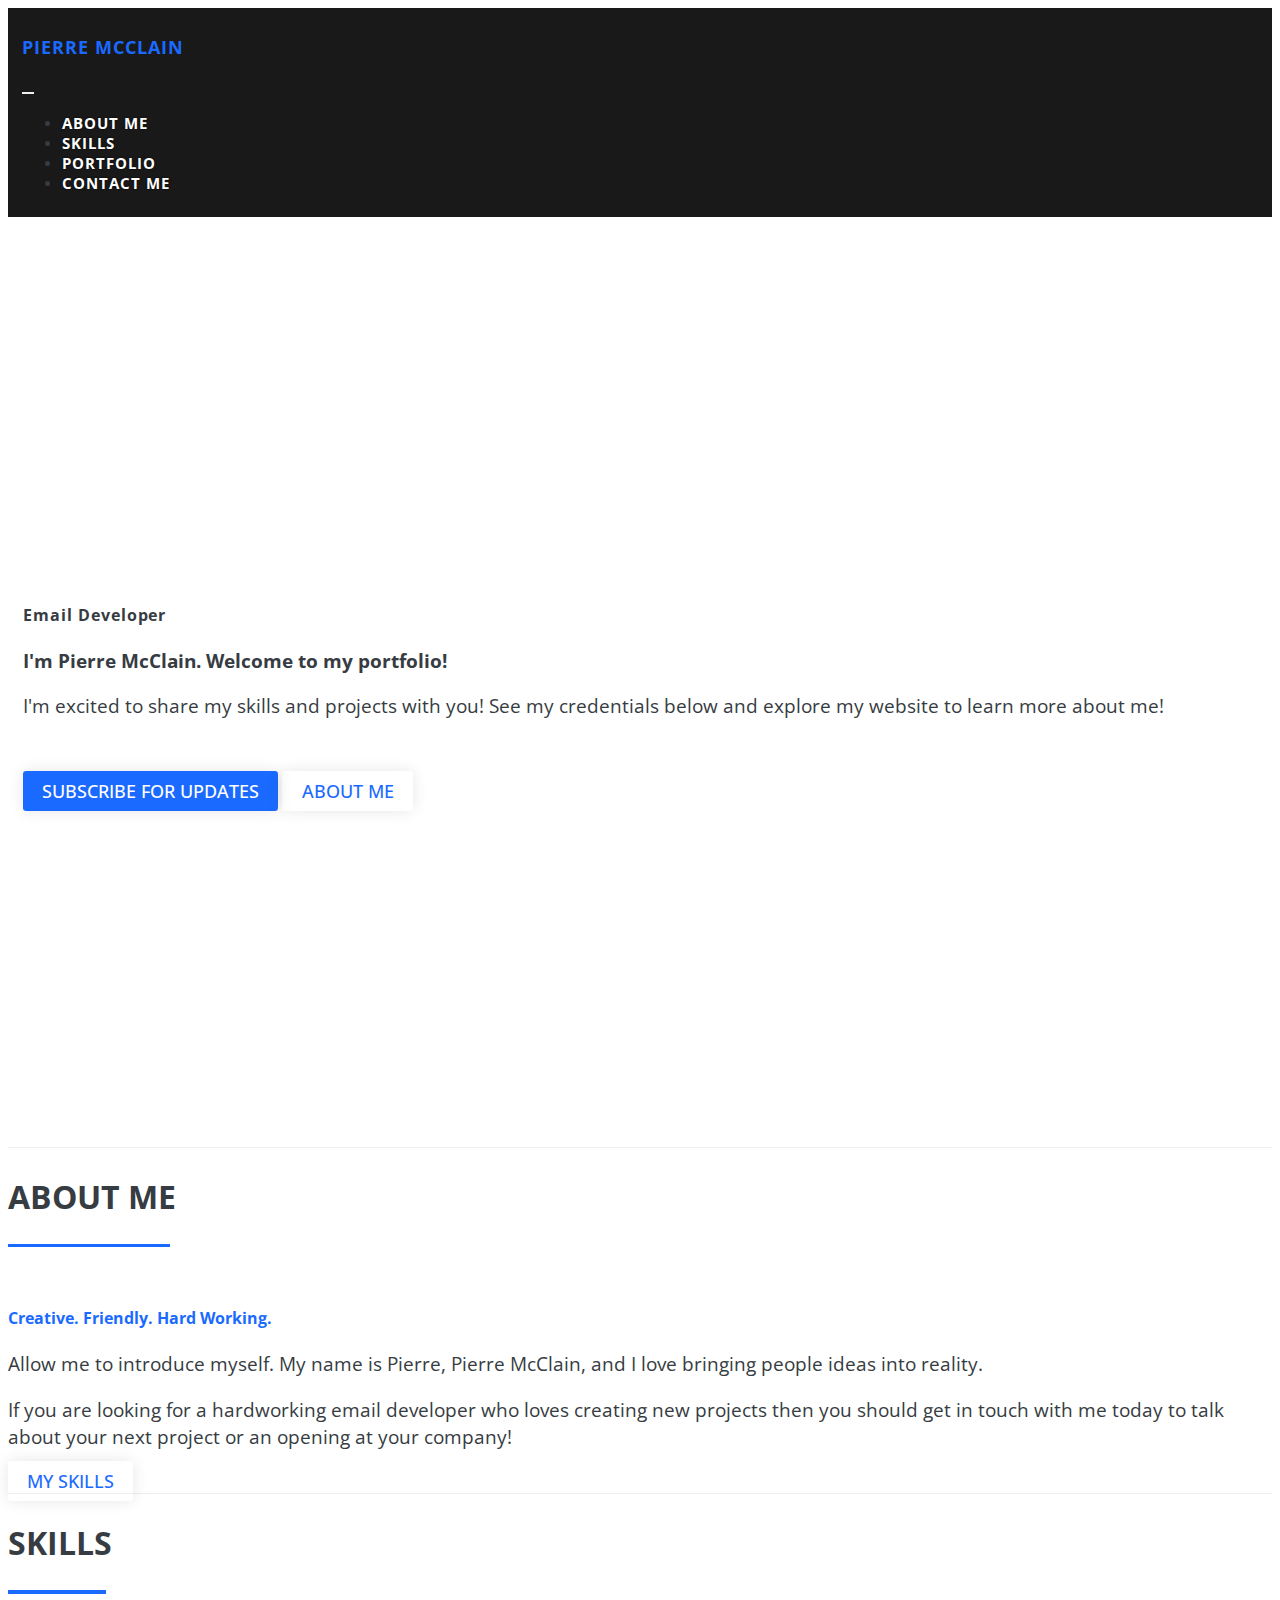
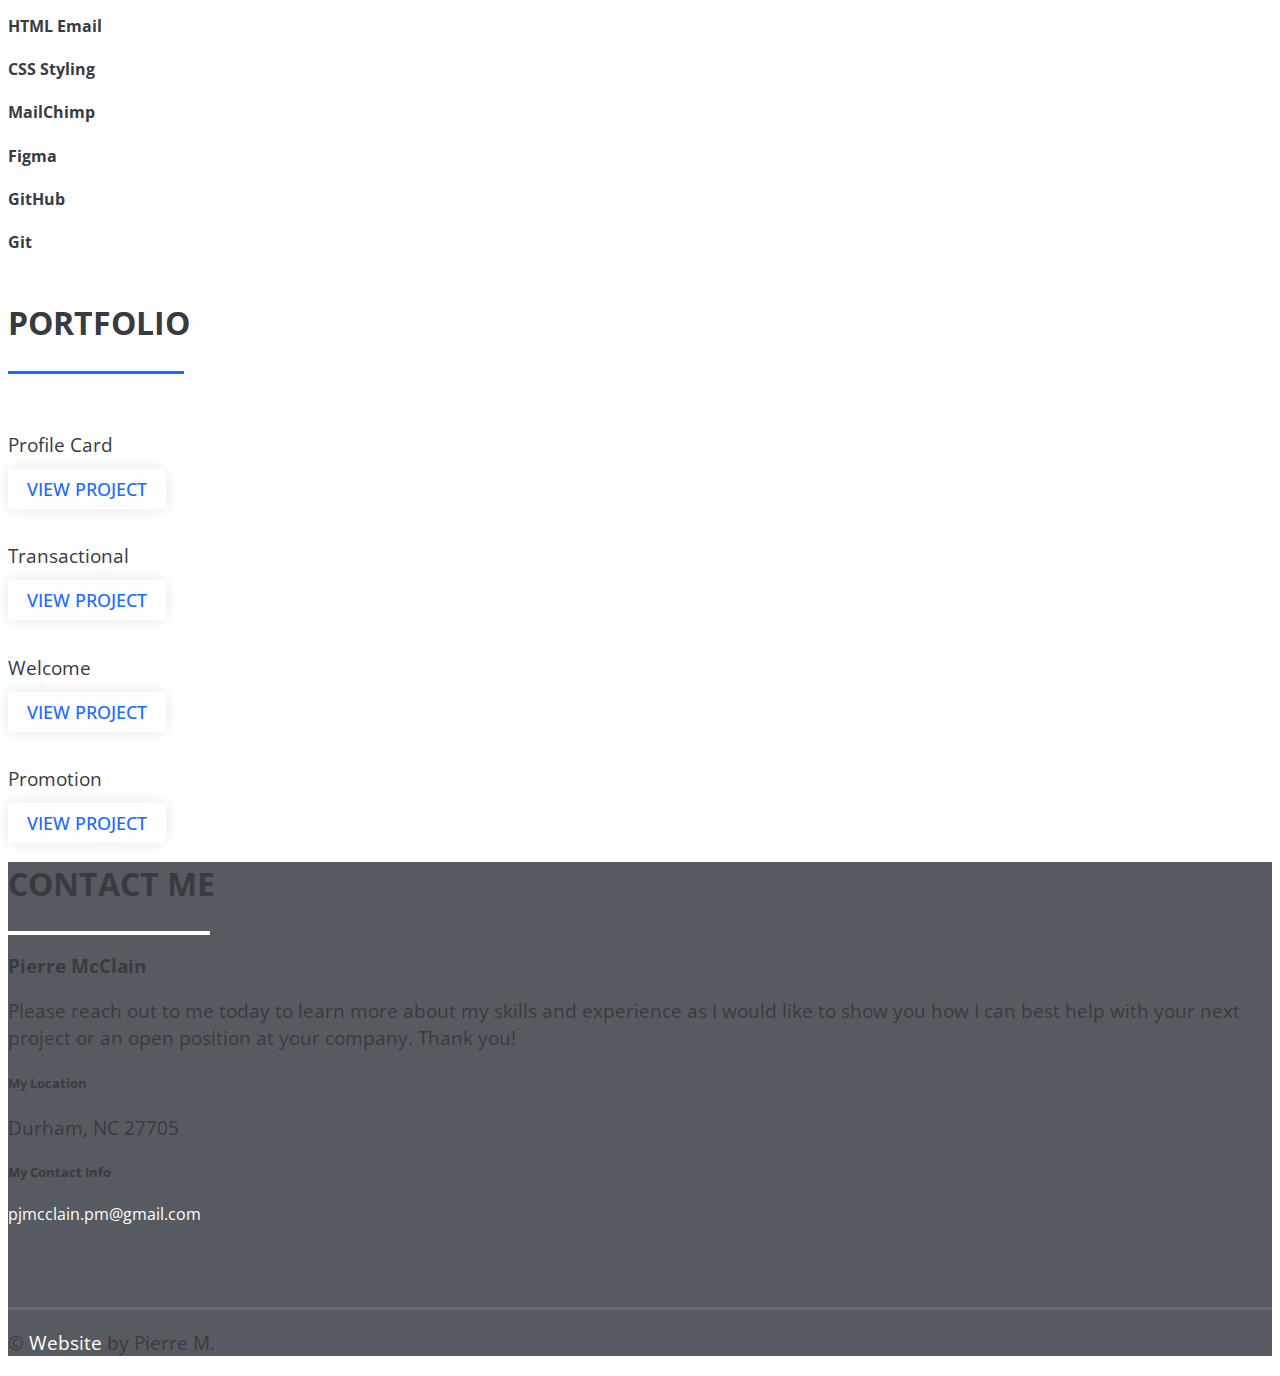
==== index.html @ a5ae7381 "Update index.html" ====
<!DOCTYPE html>
<html lang="en">
<head>
	<meta charset="UTF-8">
	<meta name="viewport" content="width=device-width, initial-scale=1.0, viewport-fit=cover">
	<meta http-equiv="X-UA-Compatible" content="ie=edge">
	<title>Pierre Mcclain Portfolio</title>
	<meta name="theme-color" content="#1b6aff">
	<meta name="description" content="">
	<meta name="keywords" content="">
	<meta name="author" content="">
	<link rel="shortcut icon" href="img/email-icon.jpg">
	<!-- Bootstrap https://cdnjs.com/libraries/bootstrap -->
	<link rel="stylesheet" href="https://cdnjs.cloudflare.com/ajax/libs/bootstrap/5.3.2/css/bootstrap.min.css" integrity="sha512-b2QcS5SsA8tZodcDtGRELiGv5SaKSk1vDHDaQRda0htPYWZ6046lr3kJ5bAAQdpV2mmA/4v0wQF9MyU6/pDIAg==" crossorigin="anonymous" referrerpolicy="no-referrer" />
	<link rel="stylesheet" href="css/style.css">
	<!-- Google Fonts "%7C" replaces "|" for w3c validation -->
	<link rel="preconnect" href="https://fonts.googleapis.com">
	<link rel="preconnect" href="https://fonts.gstatic.com" crossorigin>
	<link href="https://fonts.googleapis.com/css2?family=Open+Sans:ital,wght@0,300;0,400;0,500;0,600;0,700;0,800;1,300;1,400;1,500;1,600;1,700;1,800&display=swap" rel="stylesheet">
	<!-- Bootstrap Icons https://cdnjs.com/libraries/bootstrap-icons -->
	<link rel="stylesheet" href="https://cdnjs.cloudflare.com/ajax/libs/bootstrap-icons/1.11.1/font/bootstrap-icons.min.css" integrity="sha512-oAvZuuYVzkcTc2dH5z1ZJup5OmSQ000qlfRvuoTTiyTBjwX1faoyearj8KdMq0LgsBTHMrRuMek7s+CxF8yE+w==" crossorigin="anonymous" referrerpolicy="no-referrer" />
</head>
<body>
	<section id="home">
		<nav class="navbar navbar-expand-xl fixed-top">
			<div class="container-xxl">

				<a href="#home" class="navbar-brand">
					<h3 class="text-light pt-2">Pierre McClain</h3>
				</a>
				<button class="navbar-toggler" type="button" data-bs-toggle="collapse" data-bs-target="#navbarResponsive">
					<span class="custom-toggler-icon"><i class="fa-solid fa-bars"></i></span>
				</button>

				<div class="collapse navbar-collapse" id="navbarResponsive">
					<ul class="navbar-nav ms-auto">
						<li class="nav-item">
							<a href="#about" class="nav-link">About Me</a>
						</li>
						<li class="nav-item">
							<a href="#skills" class="nav-link">Skills</a>
						</li>
						<li class="nav-item">
							<a href="#portfolio" class="nav-link">Portfolio</a>
						</li>
						<li class="nav-item">
							<a href="#contact" class="nav-link">Contact Me</a>
						</li>
					</ul>
				</div> 
			</div> 
		</nav> 
		<div class="parallax-container parallax-home">
			<div class="parallax" data-parallax-image="https://i.ibb.co/j8Mjw6Q/rainbow.png"></div>
			<div class="container">
				<div class="row justify-content-center">
					 <div class="col-7 col-md-5 col-lg-4 col-xl-3 p-5 p-md-4">
						  <img class="img-fluid mx-auto rounded" src="https://i.ibb.co/ZYTFrJc/pj.jpg" alt="">
					 </div>
					 <div class="col-lg-8 col-xl-7 my-lg-auto ps-lg-5 text-light text-center text-lg-start">
						  <h4 class="pb-2" style="letter-spacing: .06rem;">Email Developer</h4>
						  <h3 class="font-weight-bold pb-2">I'm Pierre McClain. Welcome to my portfolio!</h3>
						  <p class="d-none d-md-flex" style="font-size: 318px;">I'm excited to share my skills and projects with you! See my credentials below and explore my website to learn more about me!</p>
							<a class="home-social" href="https://github.com/PierreM3?tab=repositories" target="_blank"><i class="fa-brands fa-github"></i></a>
							<a class="home-social" href="https://www.instagram.com/jaivion__/" target="_blank"><i class="fa-brands fa-instagram"></i></a>						
							<a class="home-social" href="mailto:pjmcclain.pm@gmail.com" target="_blank"><i class="fa-regular fa-envelope"></i></a>
							<br>
							<a class="btn btn-light btn-lg mt-3 mx-2 bh-button" href="https://pierre-mcclain.ck.page/aa15f18ebe" target="_blank">SUBSCRIBE FOR UPDATES</a>
							<a class="btn btn-light btn-lg mt-3 mx-2" href="#about">About Me</a>
					 </div>
				</div>
		  </div> 
		</div> 
	</section>

	<section id="about" class="offset">
		<div class="bg-light pt-5 mb-0">
			<div class="container-xxl pt-4 pb-5">
				<h2 class="heading">About Me</h2>
					<div class="heading-underline" style="width: 10.1rem!important;"></div>	
						<div class="row justify-content-center">

							<div class="col-lg-5 py-4">
								<img class="img-fluid mx-auto rounded" src="https://i.ibb.co/jLZtybX/pierre-crop.png" alt="">
							</div>

							<div class="col-lg-7 py-4 my-auto">
								<h4 class="h4 pt-4 pb-2 text-custom">Creative. Friendly. Hard Working.</h4>
								<p class="pb-1" style="font-size: 17px;">Allow me to introduce myself. My name is Pierre, Pierre McClain, and I love bringing people ideas into reality.</p>
								<p class="pb-2" style="font-size: 17px;">If you are looking for a hardworking email developer who loves creating new projects then you should get in touch with me today to talk about your next project or an opening at your company!</p>
								<a class="btn btn-dark btn-lg" href="#skills">My Skills</a>
							</div>
				</div>
			</div> 
		</div>
	</section>

	<section id="skills" class="offset">
		<div class="text-center pt-5 mb-0">
			<div class="container-xxl pt-4 pb-5">
				<h2 class="heading">Skills</h2>
				<div class="heading-underline" style="width: 6.1rem!important;">
			</div>
				<div class="row justify-content-center">
					<div class="col-md-6 col-lg-4 about py-4">
						<i class="fa-brands fa-html5 fa-4x"></i>
						<h4 class="h4 text-uppercase pt-4 pb-2">HTML Email</h4>
					</div>
					<div class="col-md-6 col-lg-4 about py-4">
						<i class="fa-brands fa-css3 fa-4x"></i>
						<h4 class="h4 text-uppercase pt-4 pb-2">CSS Styling</h4>
					</div>
					<div class="col-md-6 col-lg-4 about py-4">
						<i class="fa-brands fa-mailchimp fa-4x"></i>
						<h4 class="h4 text-uppercase pt-4 pb-2">MailChimp</h3>
					</div>
					<div class="col-md-6 col-lg-4 about py-4">
						<i class="fa-brands fa-figma fa-4x"></i>
						<h4 class="h4 text-uppercase pt-4 pb-2">Figma</h3>
					</div>
					<div class="col-md-6 col-lg-4 about py-4">
						<i class="fa-brands fa-github fa-4x"></i>
						<h4 class="h4 text-uppercase pt-4 pb-2">GitHub</h3>
					</div>
					<div class="col-md-6 col-lg-4 about py-4">
						<i class="fa-brands fa-git fa-4x"></i>
						<h4 class="h4 text-uppercase pt-4 pb-2">Git</h3>
					</div>
				</div>
			</div> 
		</div>
	</section>

	<section id="portfolio" class="offset">
		<div class="container-xxl text-center py-5">
			<h2 class="heading">Portfolio</h2>
			<div class="heading-underline" style="width: 11rem!important;"></div>
			<div class="row pt-4">
				<div class="col-md-6 col-lg-3 pb-4">
					<img src="https://i.ibb.co/LrSQjbX/profile-project.png" alt="" class="img-fluid my-3">
					<p>Profile Card</p>
					<a class="btn btn-outline-dark btn-lg" target="_blank" href="https://pierrem3.github.io/pierre-profile/">View Project</a>
				</div>
				<div class="col-md-6 col-lg-3 pb-4">
					<img src="https://ibb.co/jyx7bTz" alt="" class="img-fluid my-3">
					<p>Transactional</p>
					<a class="btn btn-outline-dark btn-lg" target="_blank" href="project-2.html">View Project</a>
				</div>
				<div class="col-md-6 col-lg-3 pb-4">
					<img src="https://i.ibb.co/KrmyVSC/welcome-project.png" alt="" class="img-fluid my-3">
					<p>Welcome</p>
					<a class="btn btn-outline-dark btn-lg" target="_blank" href="project-3.html">View Project</a>
				</div>
				<div class="col-md-6 col-lg-3 pb-4">
					<img src="https://i.ibb.co/6rZ3cNF/HA-project.png" alt="" class="img-fluid my-3">
					<p>Promotion</p>
					<a class="btn btn-outline-dark btn-lg" target="_blank" href="project-4.html">View Project</a>
				</div>
			</div>
		</div>
	</section>

	<section id="contact" class="offset">
		<div class="footer">
		<div class="container-xxl footer pt-5">
			<div class="row text-light justify-content-center">

				<div class="col-12 text-center">
					<h2 class="heading">Contact Me</h2>
					<div class="heading-underline mb-3" style="width: 12.6rem!important;background-color: #ffffff;"></div>
				</div>
			</div>
		</div>
			<div class="container-xxl pt-4">
				<div class="row text-light pt-4 pb-5 justify-content-center">
					<div class="col-md-7 pb-5">
						<h3>Pierre McClain</h3>
						<p>Please reach out to me today to learn more about my skills and experience as I would like to show you how I can best help with your next project or an open position at your company. Thank you!</p>
						<h5 class="fw-bold pt-2 mb-0">My Location</h5>
						<p>Durham, NC 27705</p>
						<h5 class="fw-bold pt-2 mb-0">My Contact Info</h5>
							<a href="mailto:pjmcclain.pm@gmail.com">pjmcclain.pm@gmail.com</a></p>
							<a class="home-social" href="https://github.com/PierreM3?tab=repositories" target="_blank"><i class="fa-brands fa-github"></i></a>
							<a class="home-social" href="https://www.instagram.com/jaivion__/" target="_blank"><i class="fa-brands fa-instagram"></i></a>						
							<a class="home-social" href="mailto:pjmcclain.pm@gmail.com" target="_blank"><i class="fa-regular fa-envelope"></i></a>
					</div>
					<div class="col-md-5">
						<img class="img-fluid mx-auto rounded mb-4" src="https://images.pexels.com/photos/821754/pexels-photo-821754.jpeg?auto=compress&cs=tinysrgb&w=600" alt="">
					</div>
					<div class="socket w-100"></div>
					<p class="pt-3">&copy; <a href="https://website.com" target="_blank">Website</a> by Pierre M.</p>
				</div> 
			</div> 
		</div>
	</section>


	<!-- Script Source Files -->

	<!-- jQuery https://releases.jquery.com/ -->
	<script src="https://code.jquery.com/jquery-3.7.1.min.js" integrity="sha256-/JqT3SQfawRcv/BIHPThkBvs0OEvtFFmqPF/lYI/Cxo=" crossorigin="anonymous"></script>
	<!-- Bootstrap https://cdnjs.com/libraries/bootstrap -->
	<script src="https://cdnjs.cloudflare.com/ajax/libs/bootstrap/5.3.2/js/bootstrap.bundle.min.js" integrity="sha512-X/YkDZyjTf4wyc2Vy16YGCPHwAY8rZJY+POgokZjQB2mhIRFJCckEGc6YyX9eNsPfn0PzThEuNs+uaomE5CO6A==" crossorigin="anonymous" referrerpolicy="no-referrer"></script>
	<!-- Font Awesome https://cdnjs.com/libraries/font-awesome -->
	<script src="https://cdnjs.cloudflare.com/ajax/libs/font-awesome/6.4.2/js/all.min.js" integrity="sha512-uKQ39gEGiyUJl4AI6L+ekBdGKpGw4xJ55+xyJG7YFlJokPNYegn9KwQ3P8A7aFQAUtUsAQHep+d/lrGqrbPIDQ==" crossorigin="anonymous" referrerpolicy="no-referrer"></script>
	<!-- Universal Parallax https://www.jsdelivr.com/package/npm/universal-parallax -->
	<script src="https://cdn.jsdelivr.net/npm/universal-parallax@1.3.2/dist/universal-parallax.min.js"></script>
	<!-- Parallax Plugin Speed Setting (don't move) -->
	<script>
		new universalParallax().init({
			speed: 4
		});
	</script>
	<!-- Scrollspy JS *Replaces Bootstrap Scrollspy which has bugs* -->
	<script src="js/scrollspy.min.js"></script>
	<script>
		window.onload = function () {
			scrollSpy('nav', {
				sectionSelector: 'section',
				targetSelector: 'a',
				offset: 64,
				activeClass: 'active',
			});
		};
	</script>
	<!-- Plugins.js for navigation -->
	<script src="js/plugins.js"></script>
	<!-- End of Script Source Files -->
</body>
</html>
---- css/style.css ----
/*============= RESET STYLE =============*/

/*-- iPhone X Remove Gutters
Ignore W3C Validation error for this style. --*/
html {
   padding: env(safe-area-inset);
   scroll-behavior: auto!important; /*-- Disable Bootstrap 5 Scroll Behavior to control speed in plugins.js --*/
}

/*-- Body Resets --*/
body {
   font-family: 'Open Sans', sans-serif;
   color: #363c42;
}

/*-- Remove Blue Browser Outline Around Buttons in Chrome --*/
a:focus,
button:focus {
  outline: 0 !important;
  -webkit-appearance: none;
  box-shadow: none !important;
}

/*-- Pointer Cursor On Links & Buttons --*/
a, .btn, button {
   cursor: pointer!important;
   text-decoration: none;
   transition: all .5s ease;
}

/*-- Change Links Color & Remove Underline --*/
a {
   color: #1b6aff;
   text-decoration: none;
 }


p {
   font-size: 1.2rem!important;
 }
 
 /*-- Box Shadow Button & Image Styling --*/
 .btn, .img-fluid {
   box-shadow: 0 0 15px rgba(0, 0, 0, .1);
 }

/*============= NAVIGATION =============*/

.navbar-brand img {
   height: 2rem;
}
.navbar {
   padding: .6rem .9rem;
   font-size: .95rem;
   letter-spacing: .06rem;
   background-color: rgba(0, 0, 0, .9);
   font-weight: 700;
   text-transform: uppercase;
}
.navbar-nav li {
   padding-right: .8rem;
}
.navbar-nav .nav-link {
   padding-top: .8rem;
   color: white;
   text-shadow: 0px 0px 2px rgba(0, 0, 0, 1);
}
.navbar-nav .nav-link.active,
.navbar-nav .nav-link:hover {
   color: #679cff;
}
.svg-inline--fa.fa-bars {
   color: white;
   font-size: 1.6rem;
}
/*-- Remove Button Outline --*/
button:active, button:focus {
   outline: 0;
}
.navbar-toggler {
   border: none!important;
}

/*============= LANDING PAGE =============*/

/*-- Parallax Landing Page Section --*/
.parallax-home {
   height: 100vh;

}
.btn {
   font-size: 1.1rem;
   border-width: medium;
   padding: .5rem 1.2rem;
   font-weight: 500!important;
   text-transform: uppercase;
   border-radius: .2rem;
}
.home-social {
   color: #fff;
   font-size: 1.9rem;
   padding-right: 1rem;
}
.home-social:hover {
   color: #DDDEDF;
}

.bh-button {
   background-color: #1b6aff !important;
   border-color: #1b6aff !important;
   color: #fff !important;
}
.bh-button:hover,
.bh-button.active {
   background-color: #679cff !important;
   border-color: #679cff !important;
}

/*============= ABOUT SECTION =============*/

/*-- Scrollspy Offset --*/
.offset:before {
   content: "";
   height: 3.875rem;
   margin-top: -3.875rem;
   display: block;
}

.heading {
   text-align: left;
   font-size: 2rem;
   text-transform: uppercase;
   font-weight: 700;
}
.heading-underline {
   width: 3rem;
   height: .2rem;
   background-color: #1b6aff;
   margin: 1rem 0;
}

.text-custom {
   color: #1b6aff;
}

/*============= SKILLS SECTION =============*/

.about .svg-inline--fa {
   color: #1b6aff;
}
.lead {
   font-size: 1.5rem;
}

/*-- Jumbotron Class Dropped in Bootstrap 5 --*/
.bg-light  {
   border-top: 1px solid #ECEEEF;
   border-bottom: 1px solid #ECEEEF;
}


#teammates img {
   border: .2rem solid #1b6aff;
}
#teammates h4 {
   color: #1b6aff;
}


/*============= CONTACT SECTION =============*/

.footer {
   background-color: #565b61;
}
.footer a {
   color: white;
   text-decoration: none;
}

/*-- Socket --*/
.socket {
   border-top: .2rem solid #666b71;
}

/*============= MEDIA QUERIES =============*/

/* Medium (md) devices (tablets, 768px and under) */
@media (max-width: 767.98px) {
   .parallax-home {
      height: 100vh;
      min-height: 500px;
   }
   .btn {
      font-size: 1rem;
      padding: .45rem 1.05rem;
   }
}

/*============ BOOTSTRAP BREAK POINTS:

Extra small (xs) devices (portrait phones, less than 576px)
No media query since this is the default in Bootstrap

Small (sm) devices (landscape phones, 576px and up)
@media (min-width: 576px) { ... }

Medium (md) devices (tablets, 768px and up)
@media (min-width: 768px) { ... }

Large (lg) devices (desktops, 992px and up)
@media (min-width: 992px) { ... }

Extra (xl) large devices (large desktops, 1200px and up)
@media (min-width: 1200px) { ... }

=============*/

/*============= UNIVERSAL PARALLAX PLUGIN CSS =============*/
.parallax-container {
   -webkit-align-items: center;
   align-items: center;
   display: -webkit-flex;
   display: -ms-flexbox;
   display: flex;
   -ms-flex-align: center;
   -webkit-flex-wrap: wrap;
   -ms-flex-wrap: wrap;
   flex-wrap: wrap;
   margin: 0;
   padding: 15px;
   position: relative;
   width: 100%;
}
.parallax-container .parallax-content {
   margin: 0 auto;
   width: 100%;
}
.parallax__container {
   clip: rect(0, auto, auto, 0);
   height: 100%;
   left: 0;
   overflow: hidden;
   position: absolute;
   top: 0;
   width: 100%;
   z-index: -100;
}
.parallax__container .parallax {
   background-position: center;
   background-repeat: no-repeat;
   background-size: cover;
   position: fixed;
   top: 0;
   -webkit-transform: translate3d(0, 0, 0);
   transform: translate3d(0, 0, 0);
   -webkit-transform-style: preserve-3d;
   transform-style: preserve-3d;
   width: 100%;
}
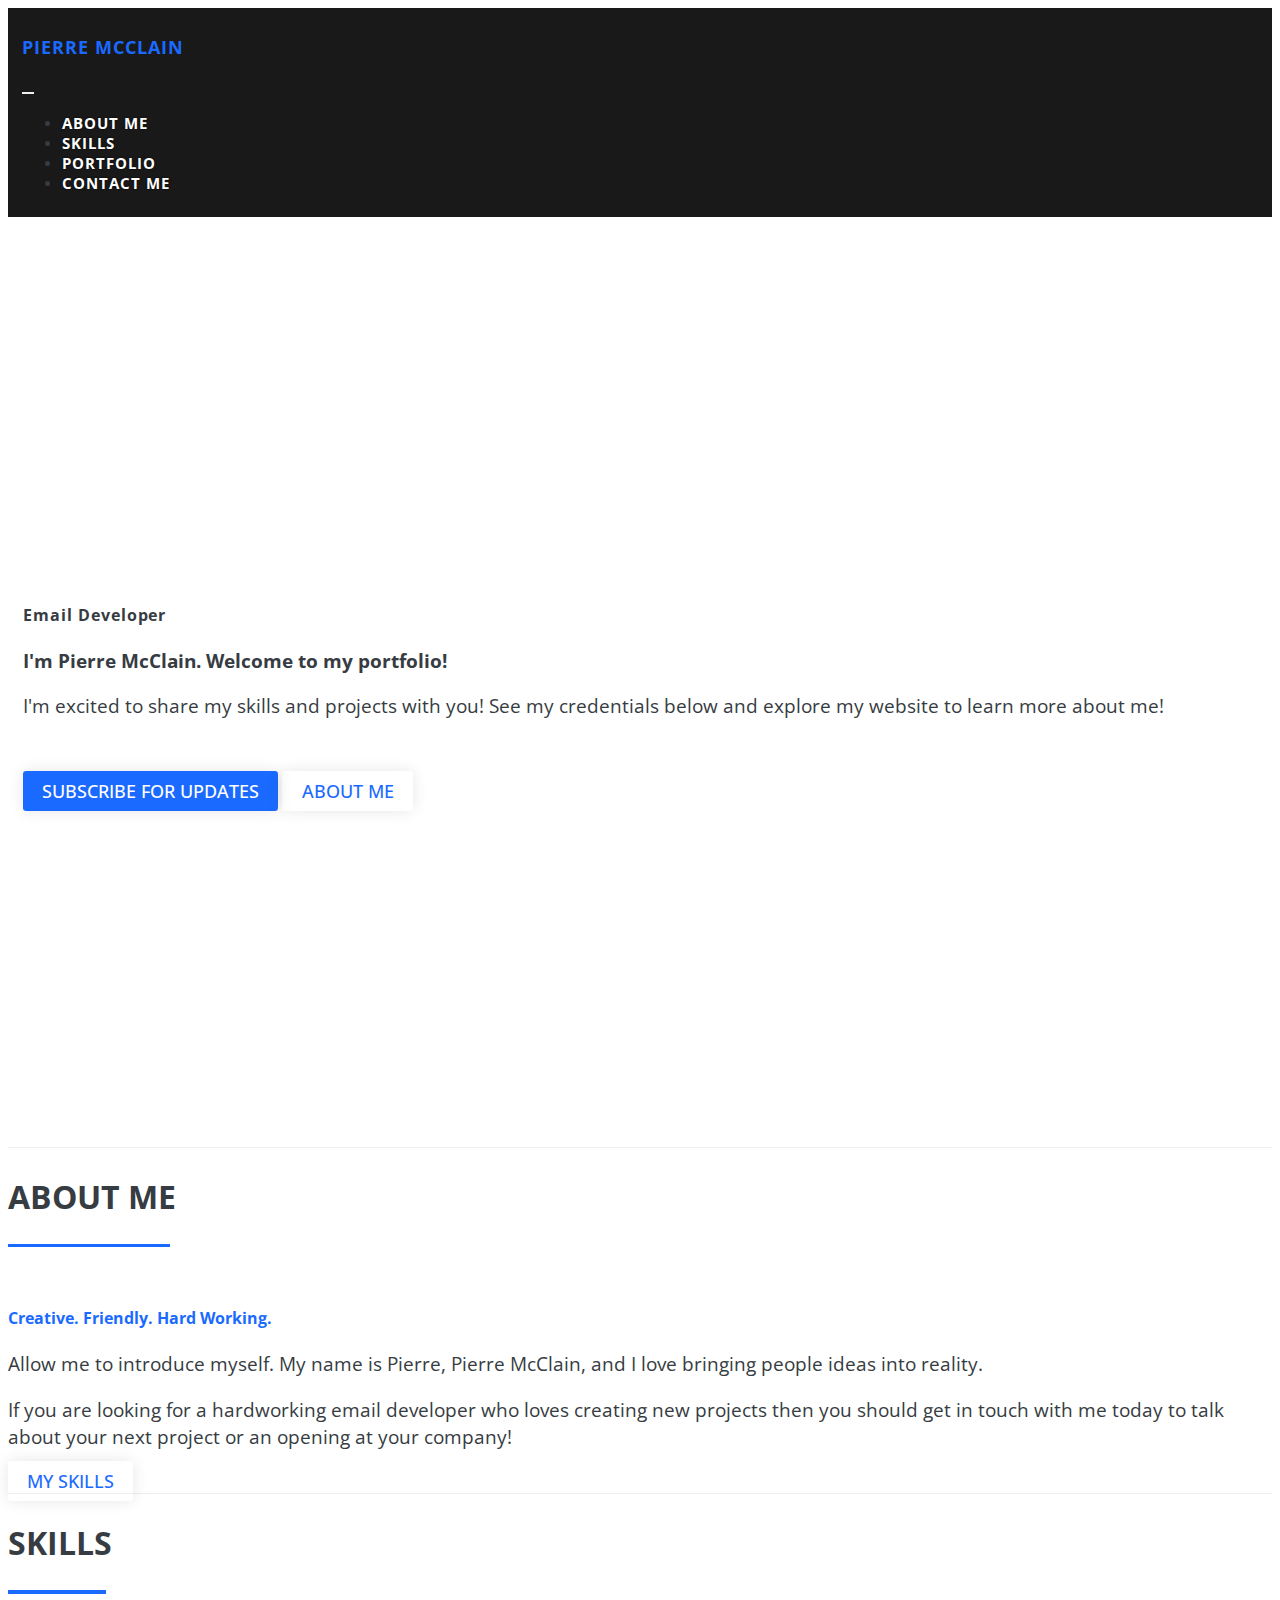
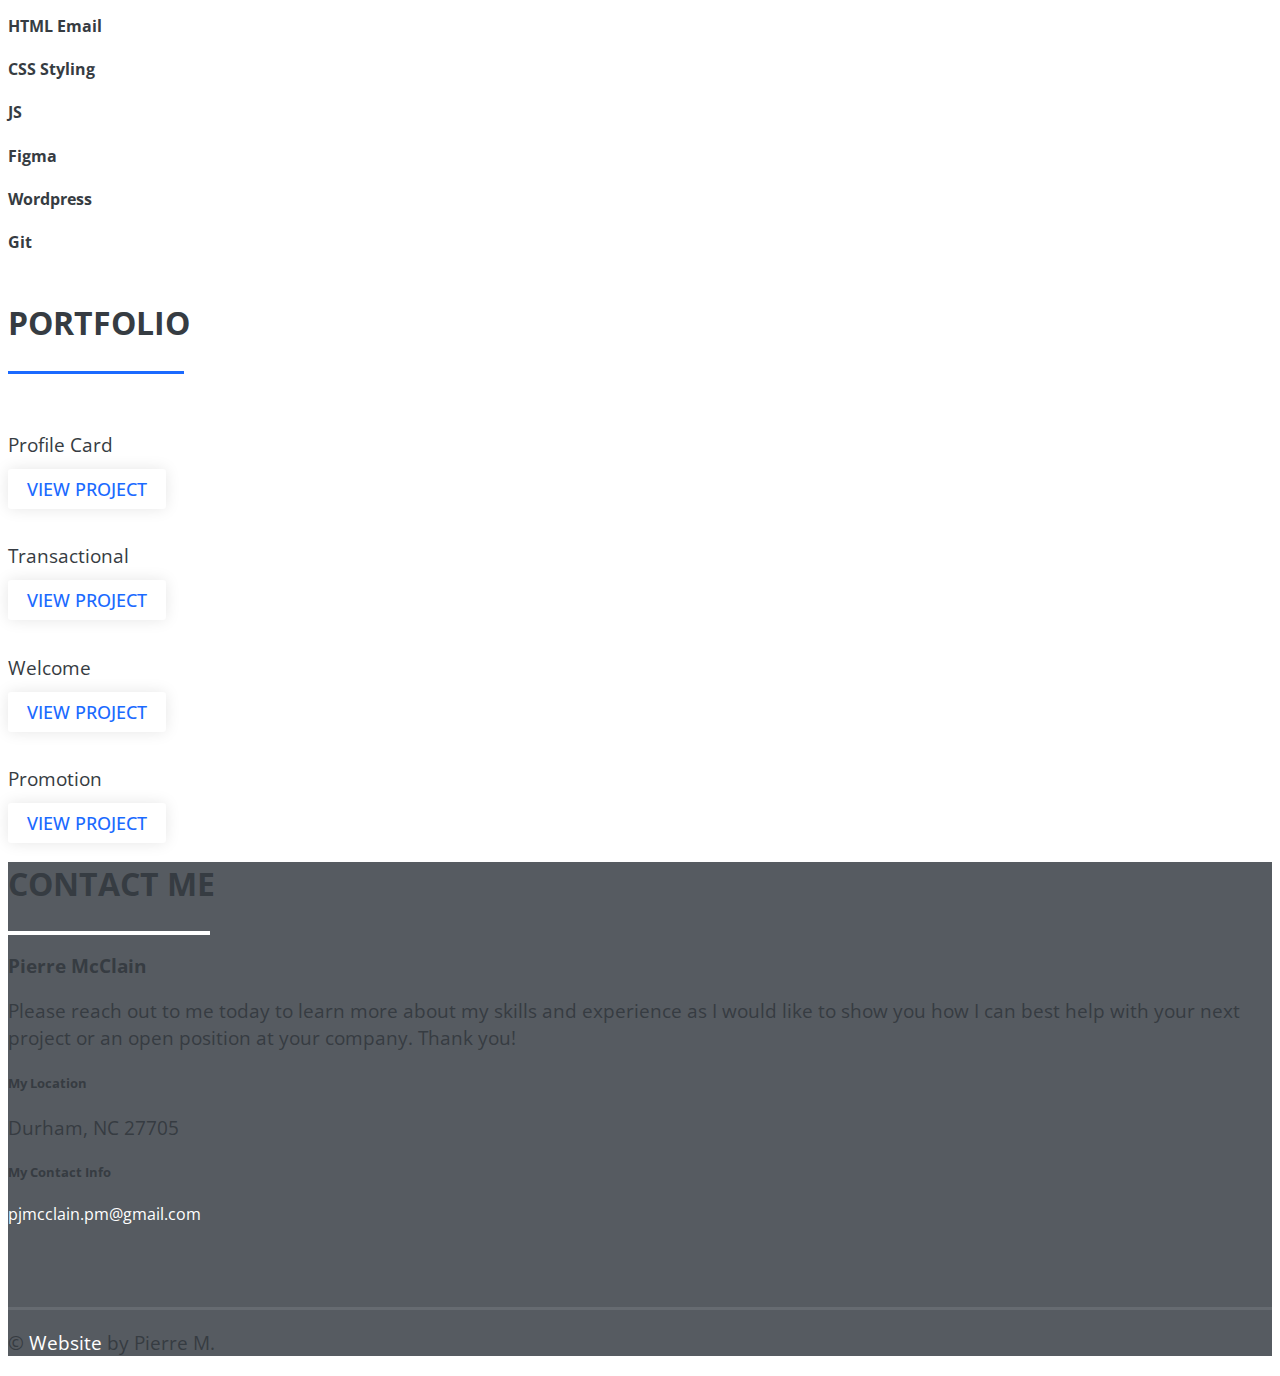
==== commit 23f55376: "Update index.html" ====
--- a/index.html
+++ b/index.html
@@ -111,16 +111,16 @@
 						<h4 class="h4 text-uppercase pt-4 pb-2">CSS Styling</h4>
 					</div>
 					<div class="col-md-6 col-lg-4 about py-4">
-						<i class="fa-brands fa-mailchimp fa-4x"></i>
-						<h4 class="h4 text-uppercase pt-4 pb-2">MailChimp</h3>
+						<i class="fa-brands fa-js fa-4x"></i>
+						<h4 class="h4 text-uppercase pt-4 pb-2">JS</h3>
 					</div>
 					<div class="col-md-6 col-lg-4 about py-4">
 						<i class="fa-brands fa-figma fa-4x"></i>
 						<h4 class="h4 text-uppercase pt-4 pb-2">Figma</h3>
 					</div>
 					<div class="col-md-6 col-lg-4 about py-4">
-						<i class="fa-brands fa-github fa-4x"></i>
-						<h4 class="h4 text-uppercase pt-4 pb-2">GitHub</h3>
+						<i class="fa-brands fa-wordpress fa-4x"></i>
+						<h4 class="h4 text-uppercase pt-4 pb-2">Wordpress</h3>
 					</div>
 					<div class="col-md-6 col-lg-4 about py-4">
 						<i class="fa-brands fa-git fa-4x"></i>
@@ -142,7 +142,7 @@
 					<a class="btn btn-outline-dark btn-lg" target="_blank" href="https://pierrem3.github.io/pierre-profile/">View Project</a>
 				</div>
 				<div class="col-md-6 col-lg-3 pb-4">
-					<img src="https://ibb.co/jyx7bTz" alt="" class="img-fluid my-3">
+					<img src="https://i.ibb.co/xjWT1F2/trans-email1.png" alt="" class="img-fluid my-3">
 					<p>Transactional</p>
 					<a class="btn btn-outline-dark btn-lg" target="_blank" href="project-2.html">View Project</a>
 				</div>
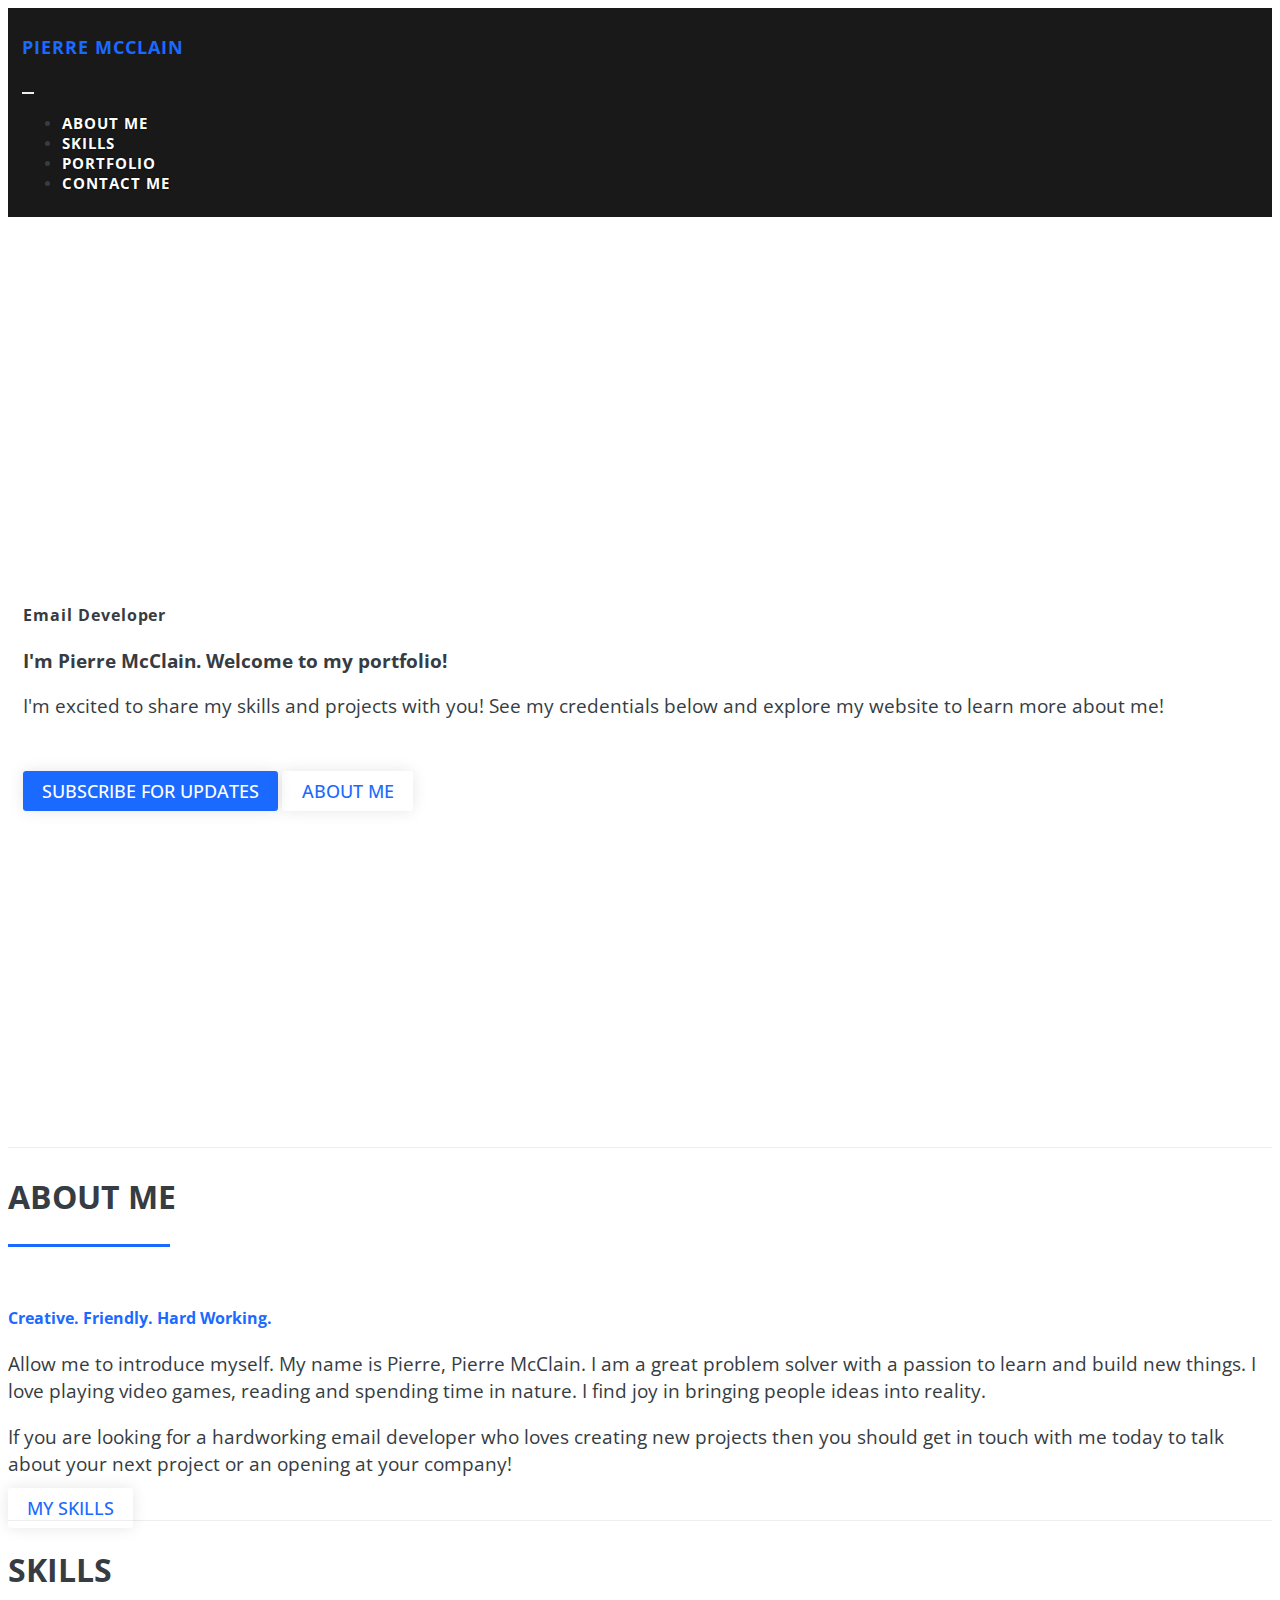
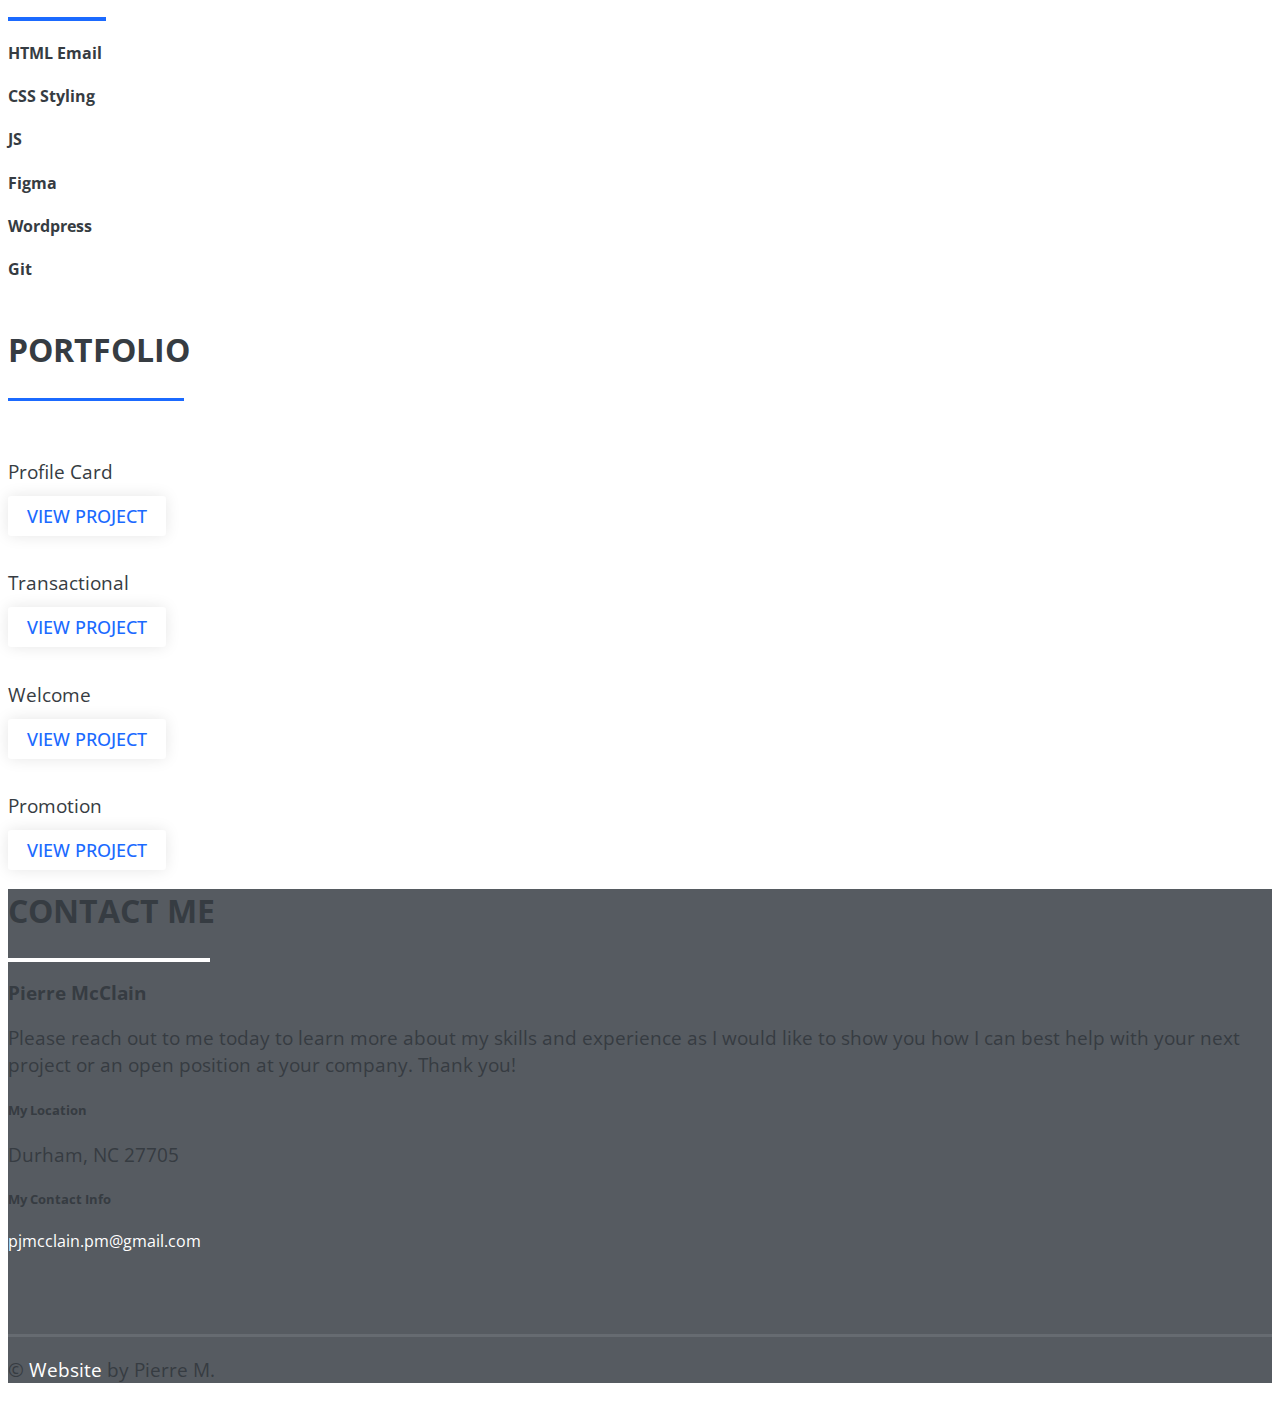
==== commit a8f995f4: "Update index.html" ====
--- a/index.html
+++ b/index.html
@@ -86,7 +86,7 @@
 
 							<div class="col-lg-7 py-4 my-auto">
 								<h4 class="h4 pt-4 pb-2 text-custom">Creative. Friendly. Hard Working.</h4>
-								<p class="pb-1" style="font-size: 17px;">Allow me to introduce myself. My name is Pierre, Pierre McClain, and I love bringing people ideas into reality.</p>
+								<p class="pb-1" style="font-size: 17px;">Allow me to introduce myself. My name is Pierre, Pierre McClain. I am a great problem solver with a passion to learn and build new things. I love playing video games, reading and spending time in nature. I find joy in bringing people ideas into reality.</p>
 								<p class="pb-2" style="font-size: 17px;">If you are looking for a hardworking email developer who loves creating new projects then you should get in touch with me today to talk about your next project or an opening at your company!</p>
 								<a class="btn btn-dark btn-lg" href="#skills">My Skills</a>
 							</div>
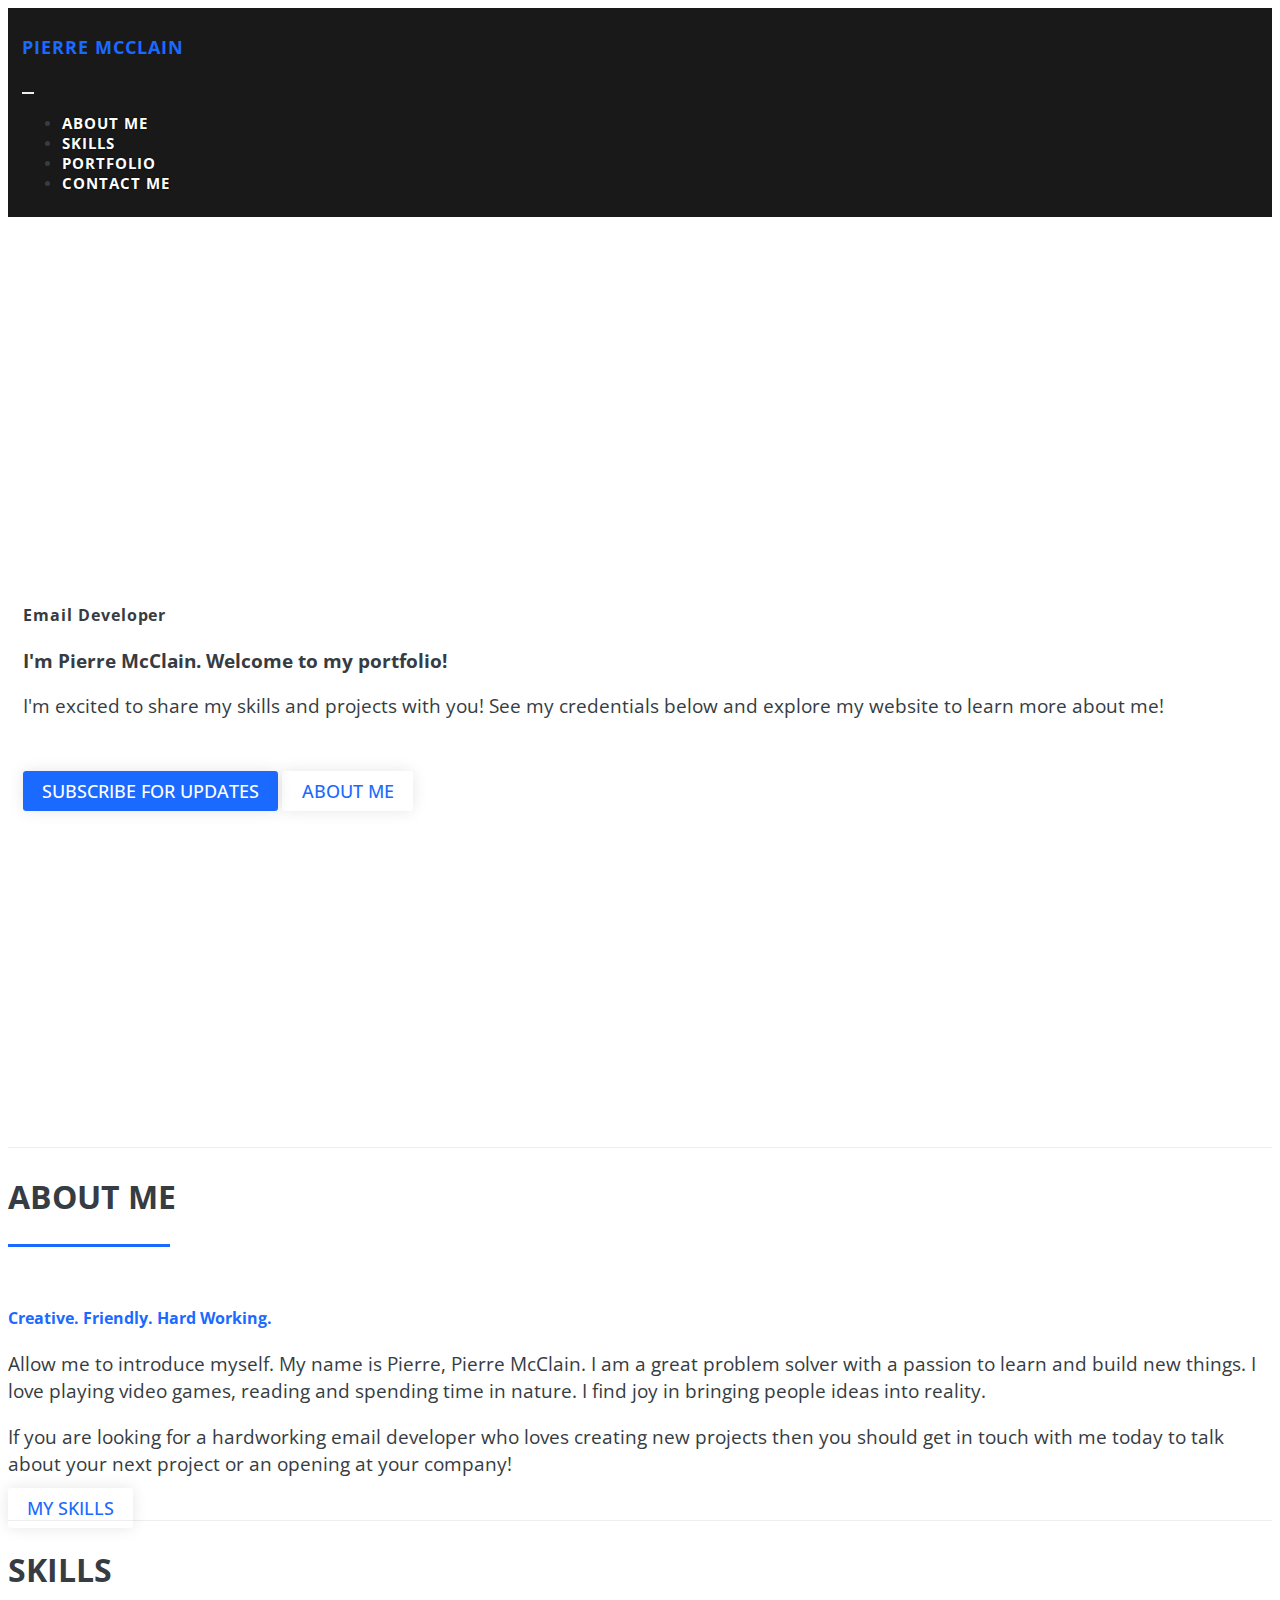
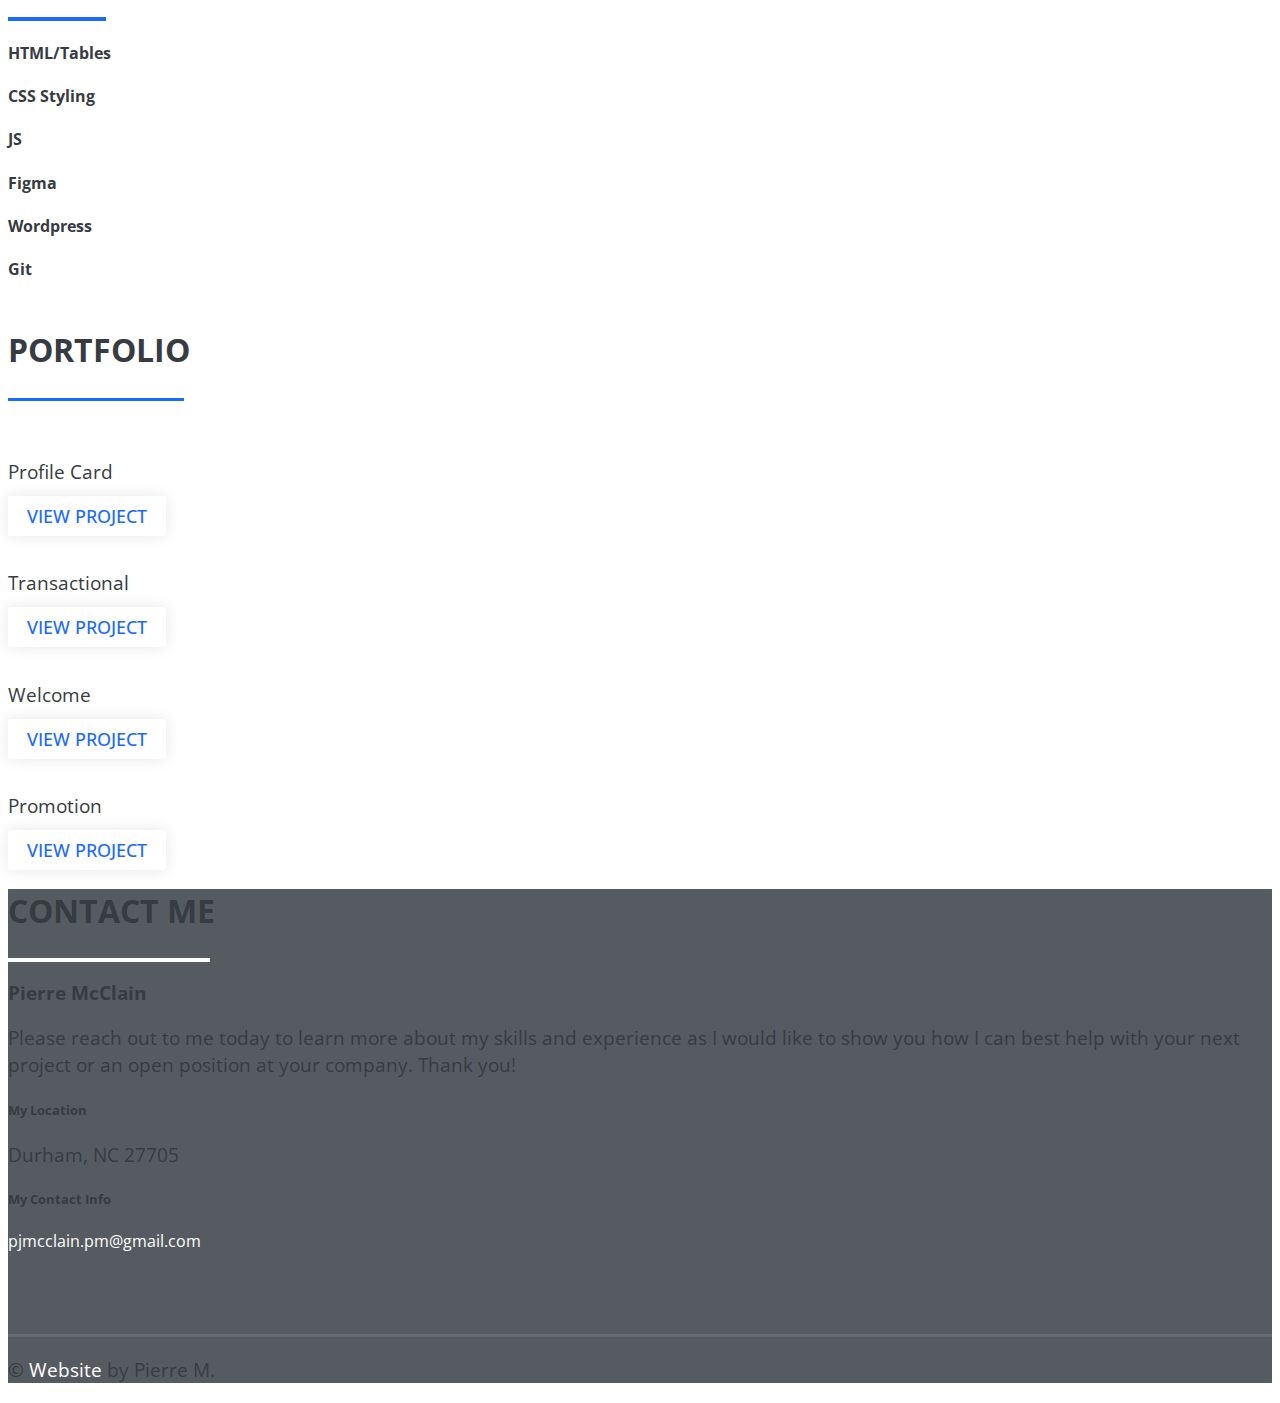
==== commit 4d1f22b6: "Update index.html" ====
--- a/index.html
+++ b/index.html
@@ -104,7 +104,7 @@
 				<div class="row justify-content-center">
 					<div class="col-md-6 col-lg-4 about py-4">
 						<i class="fa-brands fa-html5 fa-4x"></i>
-						<h4 class="h4 text-uppercase pt-4 pb-2">HTML Email</h4>
+						<h4 class="h4 text-uppercase pt-4 pb-2">HTML/Tables</h4>
 					</div>
 					<div class="col-md-6 col-lg-4 about py-4">
 						<i class="fa-brands fa-css3 fa-4x"></i>
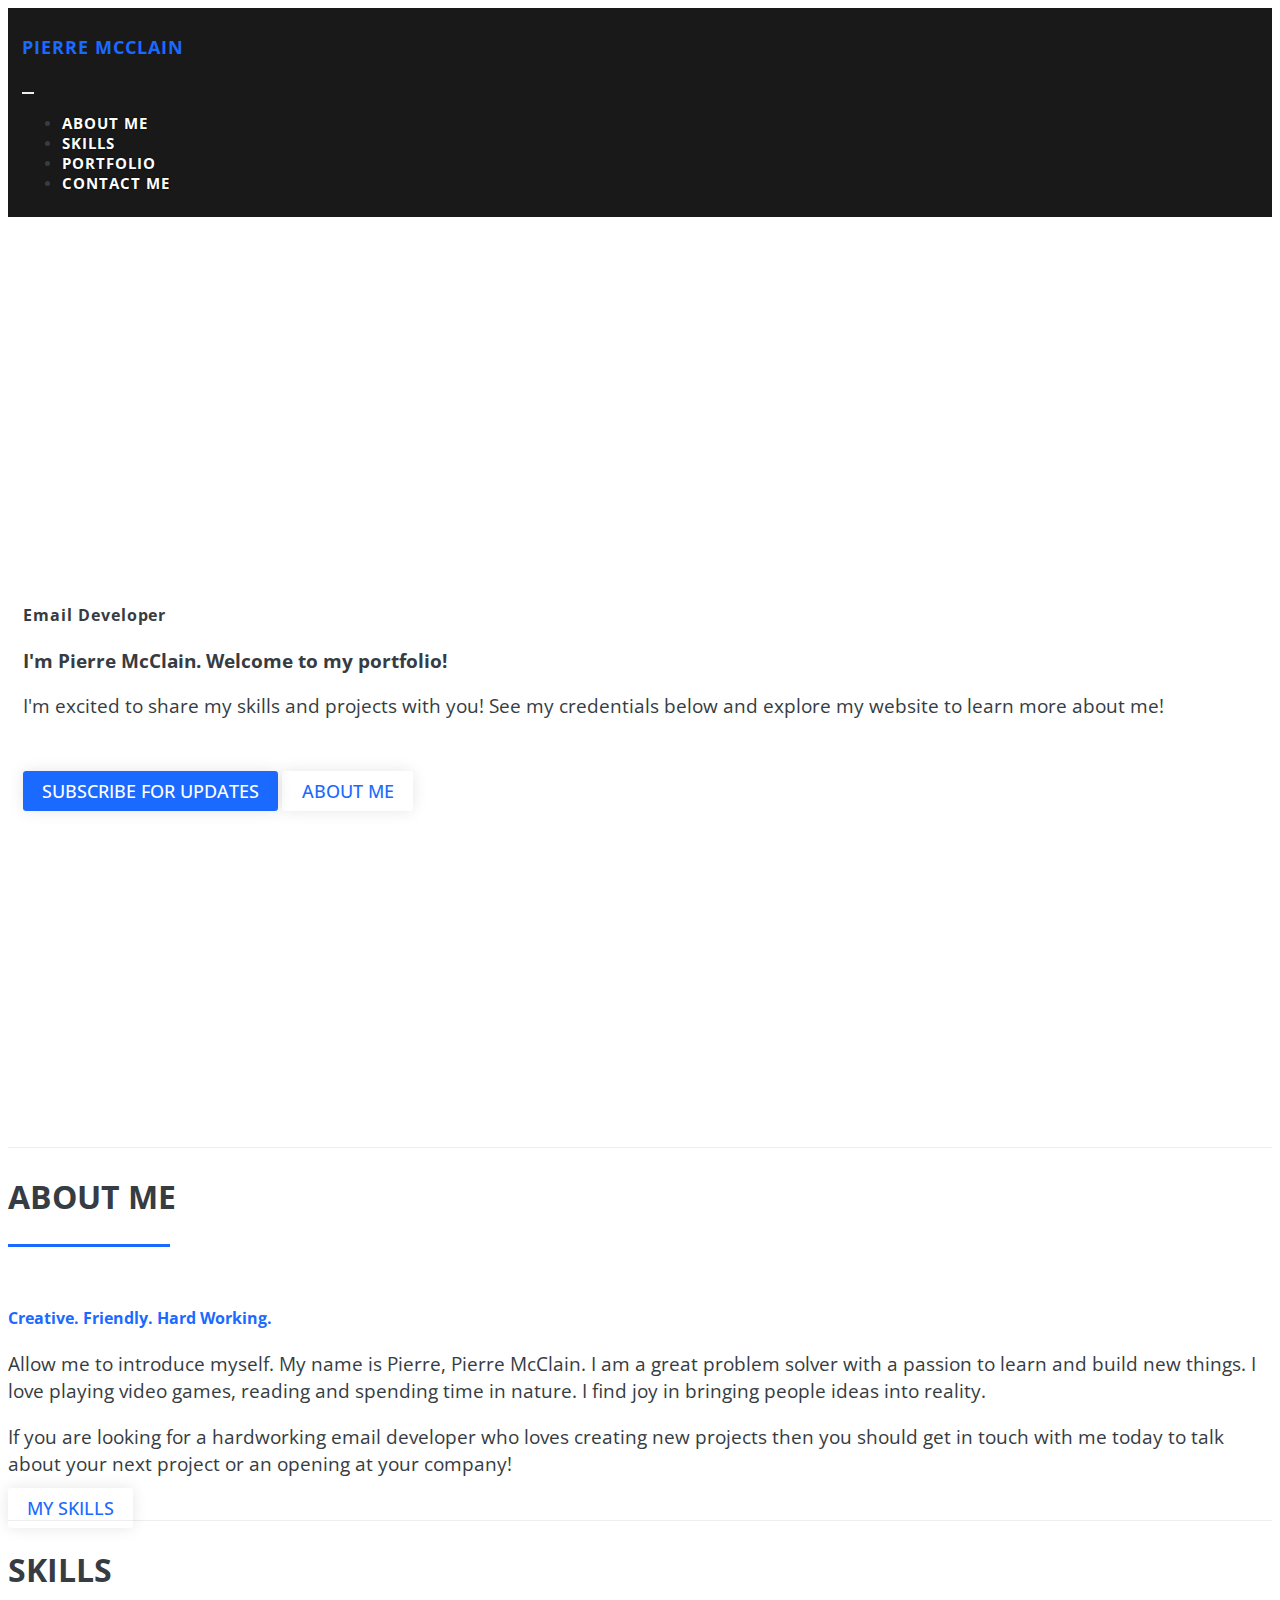
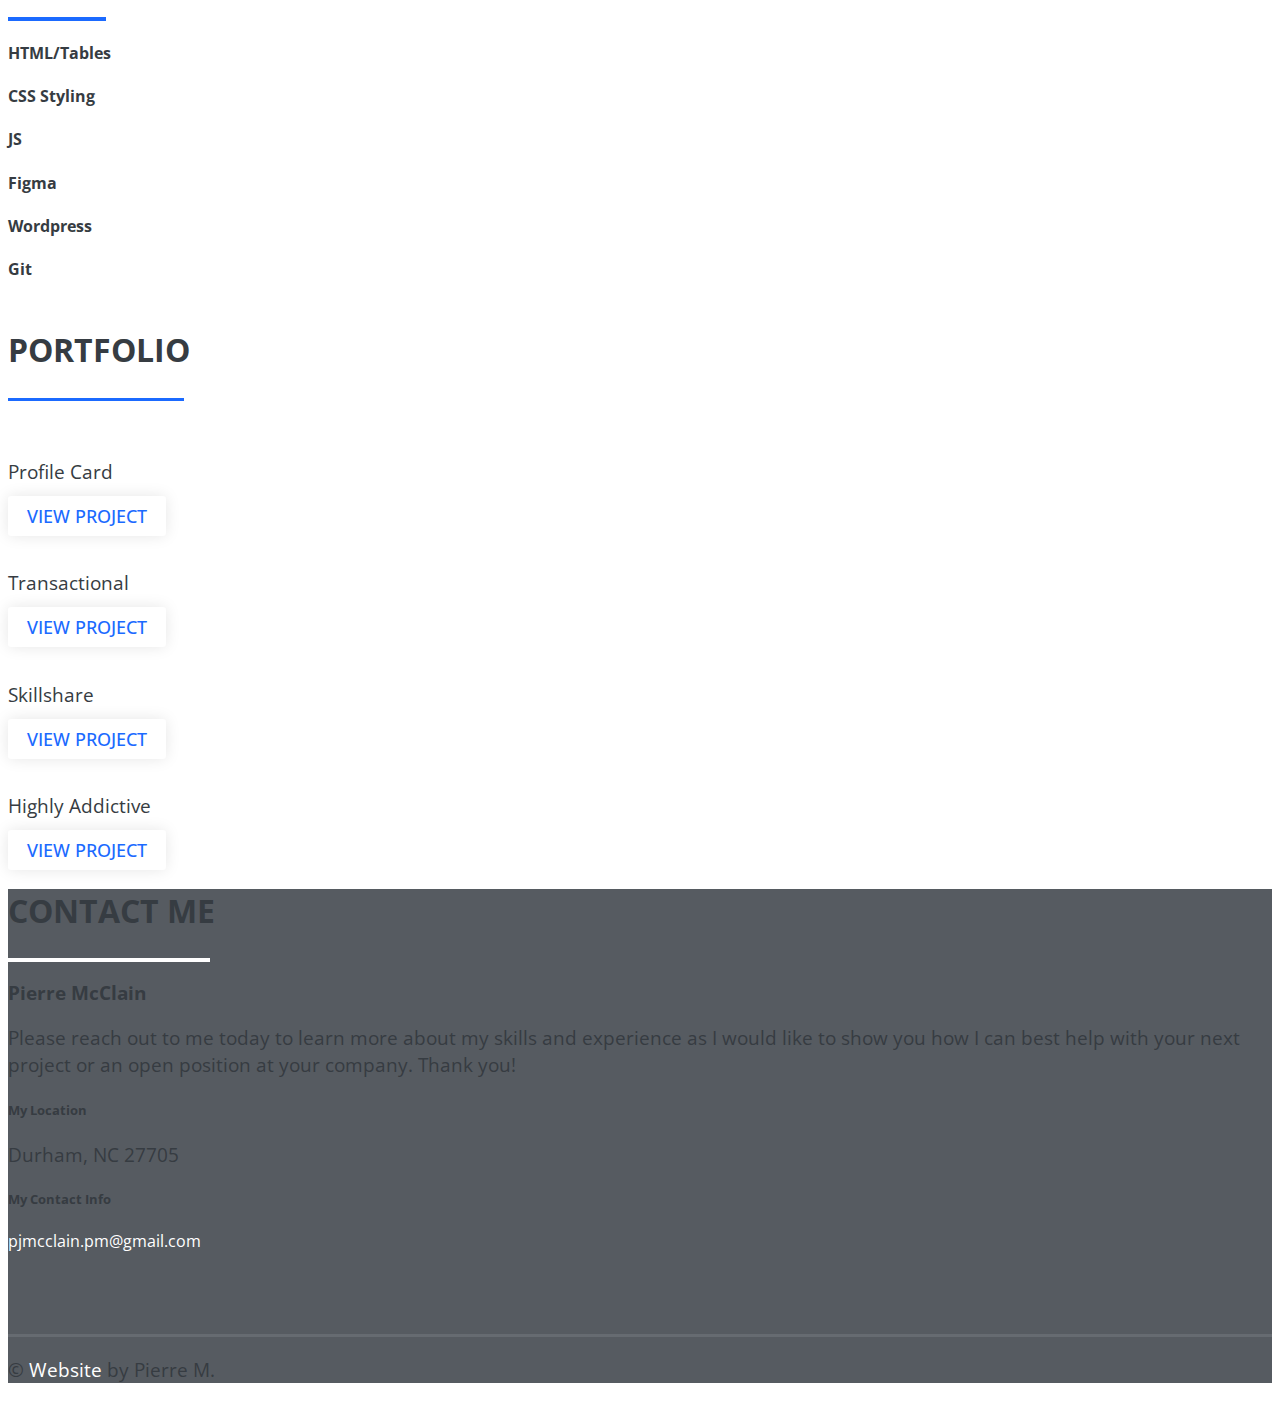
==== commit db88b25c: "Update index.html" ====
--- a/index.html
+++ b/index.html
@@ -147,13 +147,13 @@
 					<a class="btn btn-outline-dark btn-lg" target="_blank" href="project-2.html">View Project</a>
 				</div>
 				<div class="col-md-6 col-lg-3 pb-4">
-					<img src="https://i.ibb.co/KrmyVSC/welcome-project.png" alt="" class="img-fluid my-3">
-					<p>Welcome</p>
+					<img src="https://i.ibb.co/v1Y8DXx/skillshare-promo.png" alt="" class="img-fluid my-3">
+					<p>Skillshare</p>
 					<a class="btn btn-outline-dark btn-lg" target="_blank" href="project-3.html">View Project</a>
 				</div>
 				<div class="col-md-6 col-lg-3 pb-4">
 					<img src="https://i.ibb.co/6rZ3cNF/HA-project.png" alt="" class="img-fluid my-3">
-					<p>Promotion</p>
+					<p>Highly Addictive</p>
 					<a class="btn btn-outline-dark btn-lg" target="_blank" href="project-4.html">View Project</a>
 				</div>
 			</div>
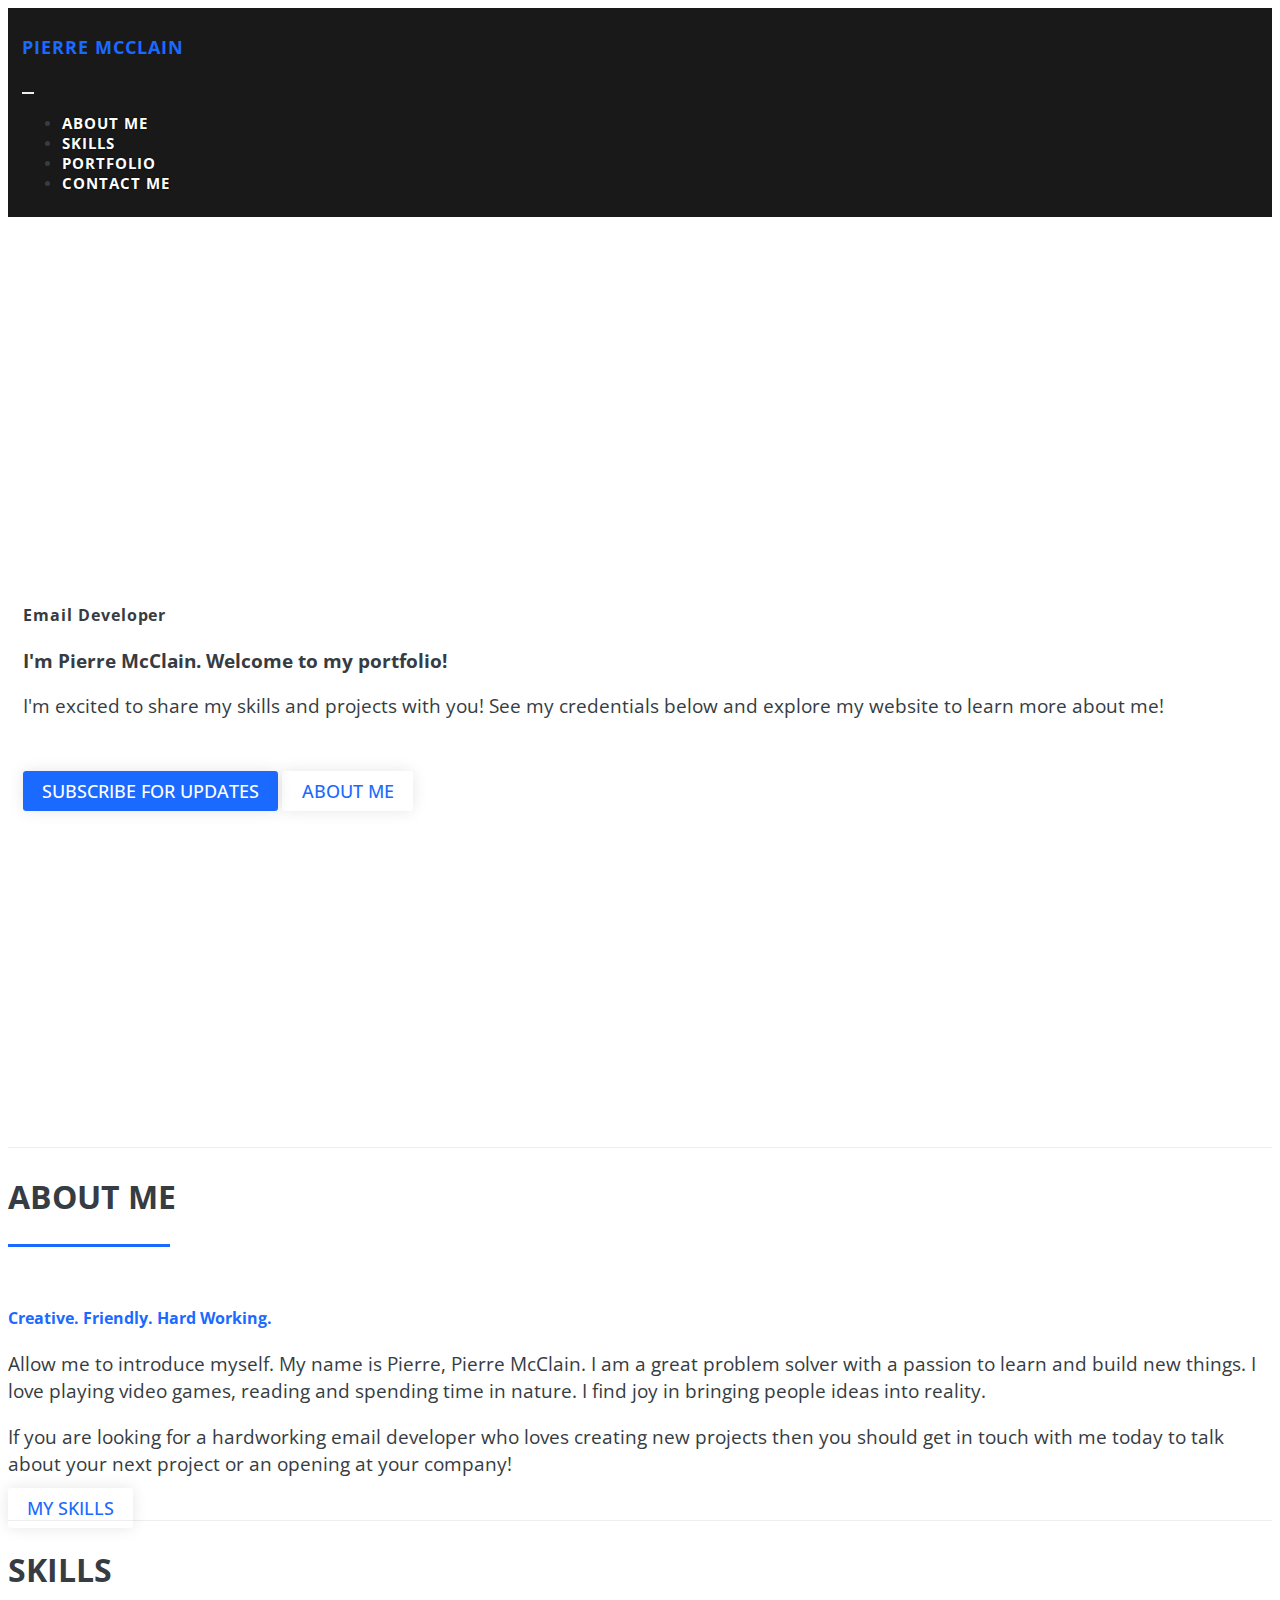
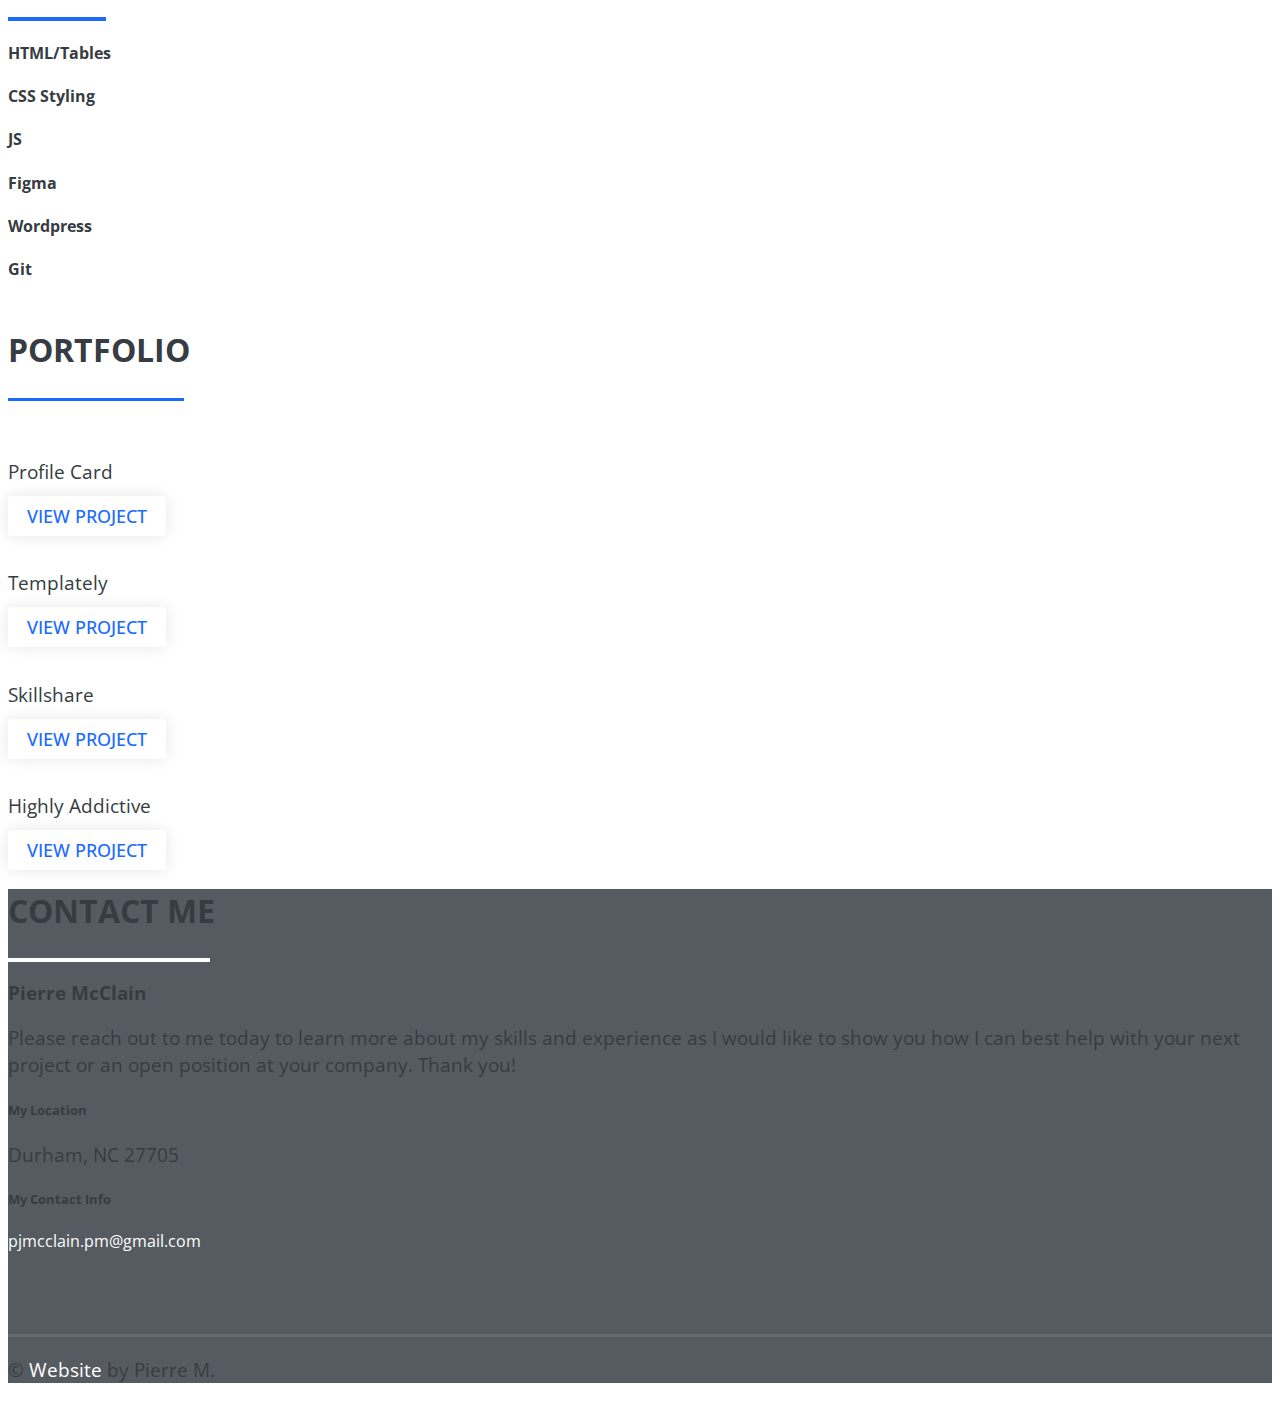
==== commit 6a285323: "Update index.html" ====
--- a/index.html
+++ b/index.html
@@ -143,7 +143,7 @@
 				</div>
 				<div class="col-md-6 col-lg-3 pb-4">
 					<img src="https://i.ibb.co/xjWT1F2/trans-email1.png" alt="" class="img-fluid my-3">
-					<p>Transactional</p>
+					<p>Templately</p>
 					<a class="btn btn-outline-dark btn-lg" target="_blank" href="project-2.html">View Project</a>
 				</div>
 				<div class="col-md-6 col-lg-3 pb-4">
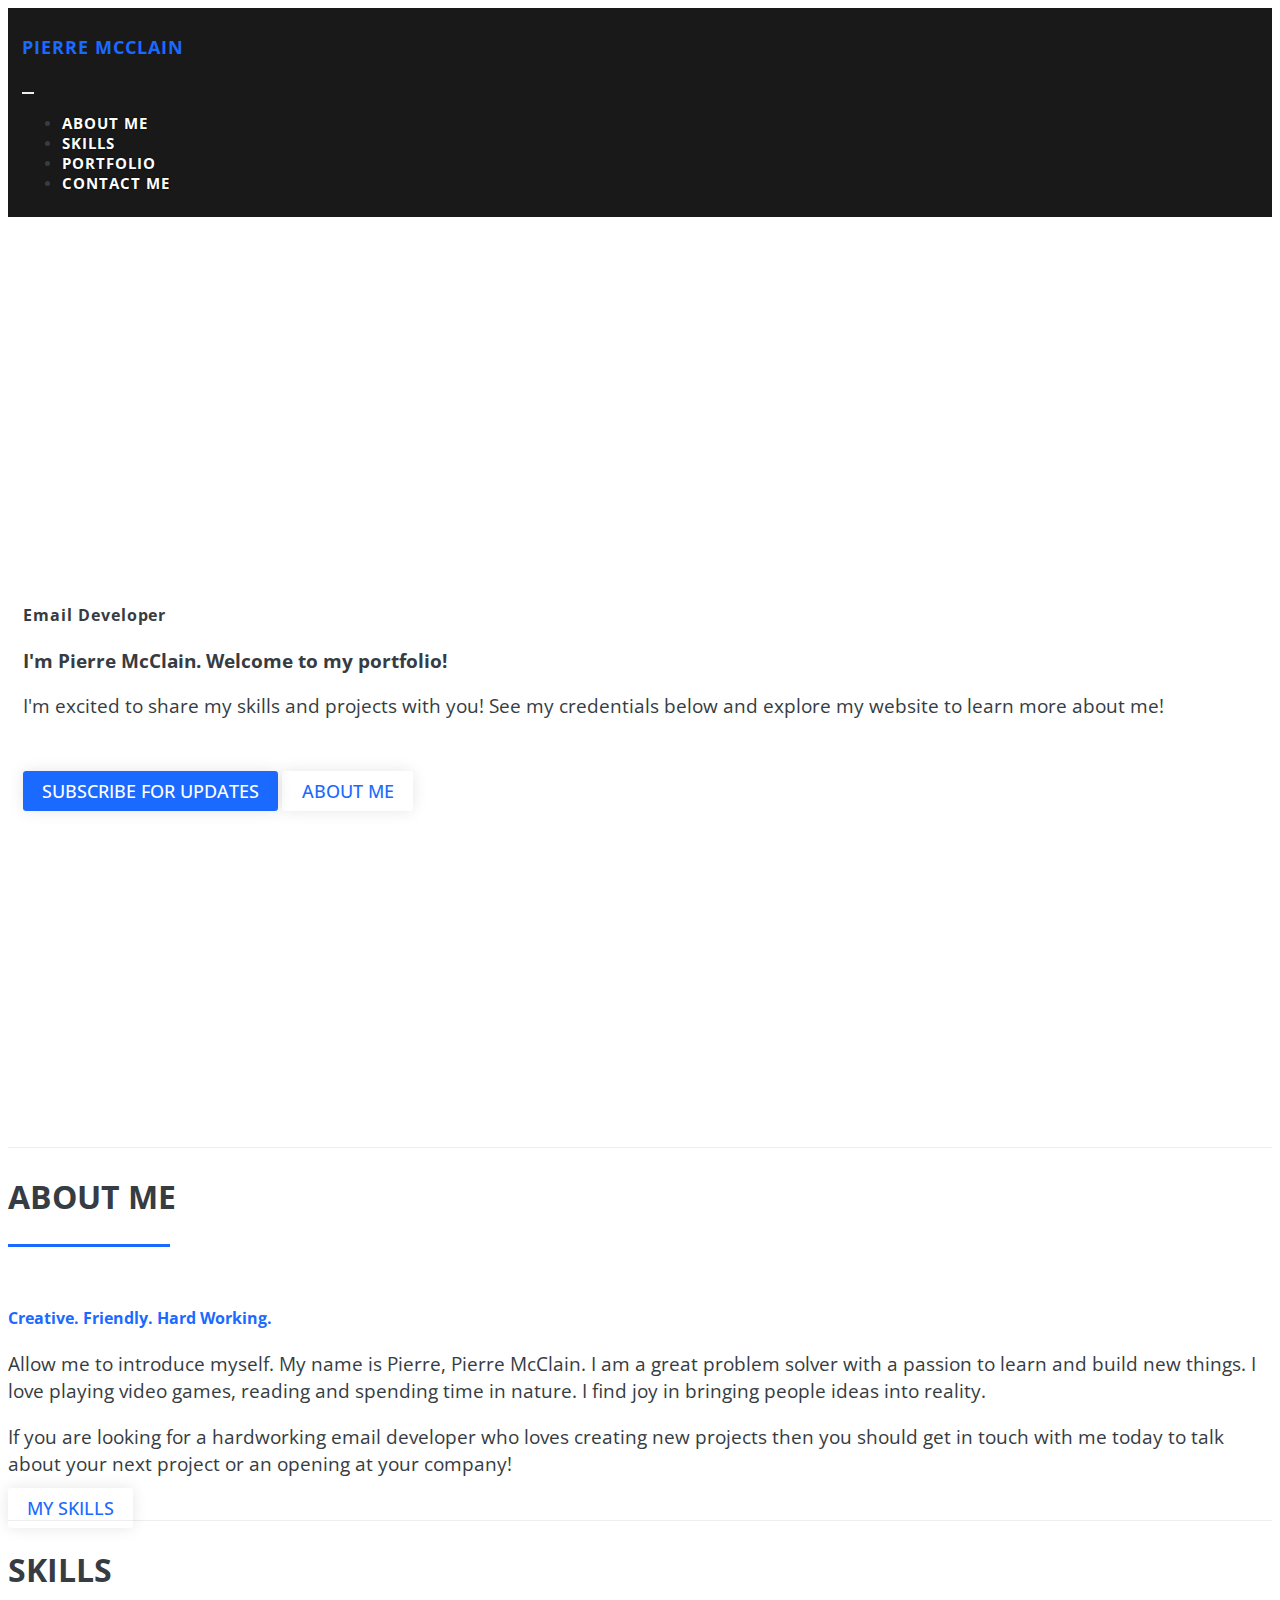
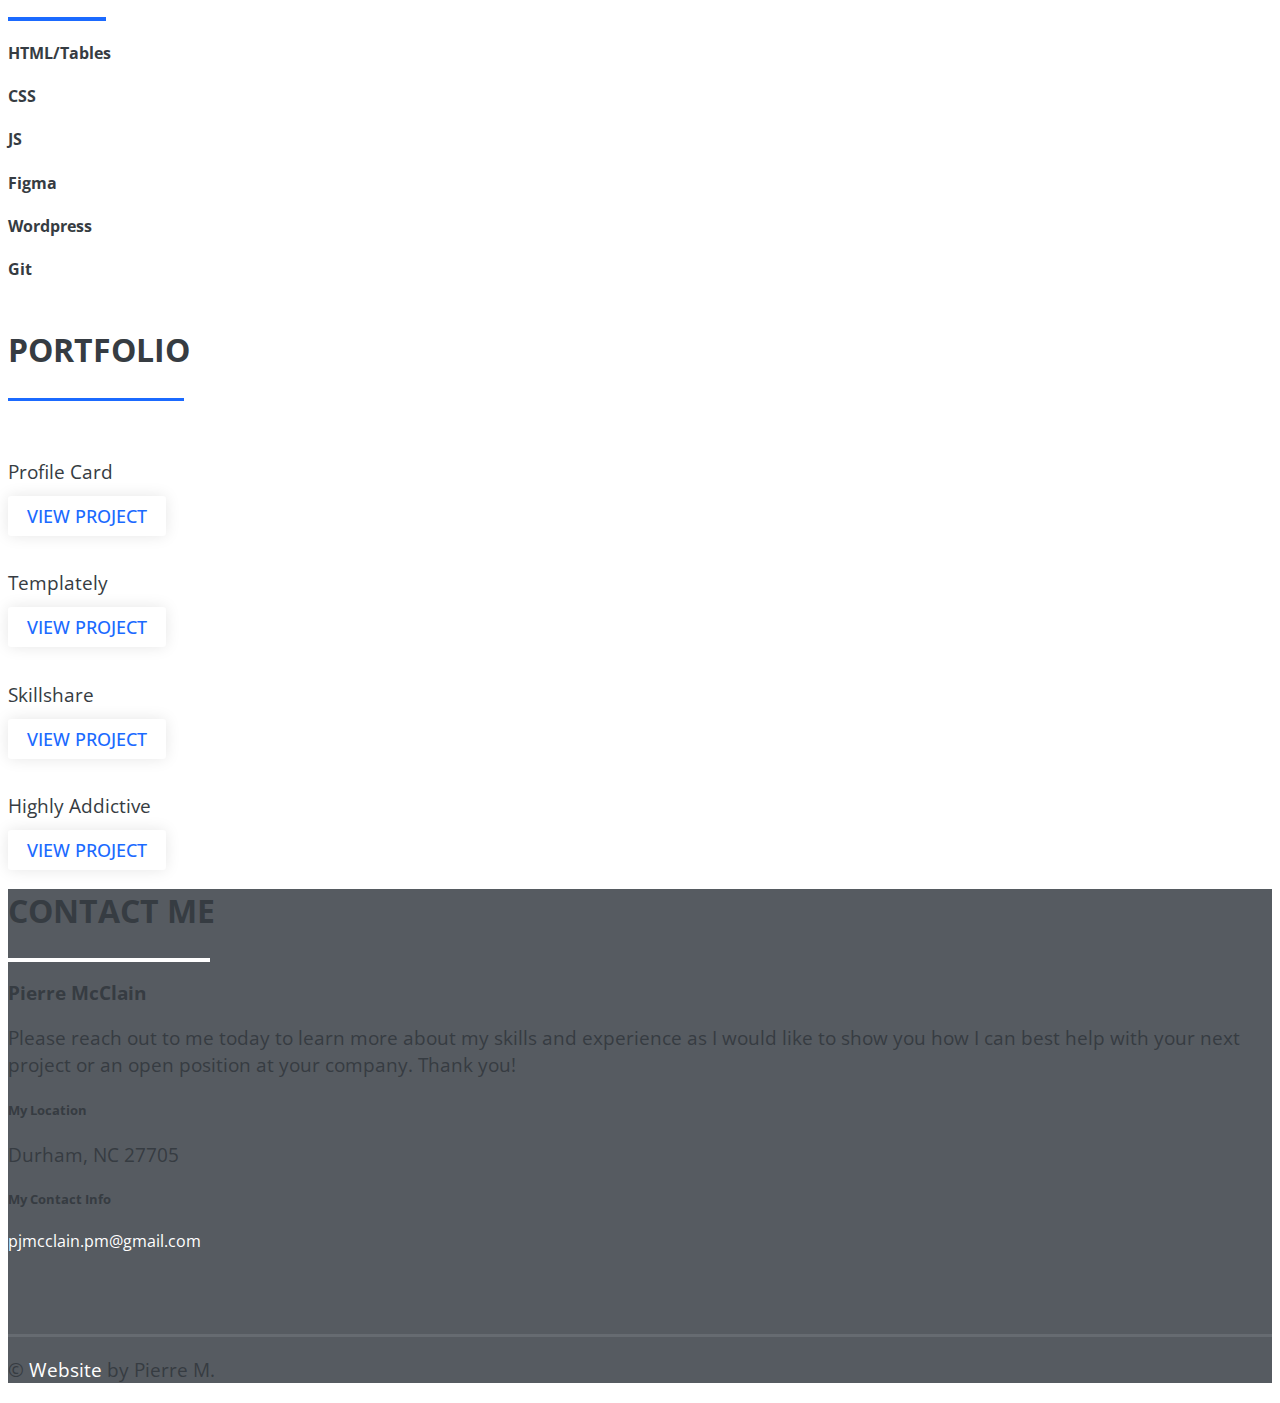
==== commit aebb8f24: "Update index.html" ====
--- a/index.html
+++ b/index.html
@@ -108,7 +108,7 @@
 					</div>
 					<div class="col-md-6 col-lg-4 about py-4">
 						<i class="fa-brands fa-css3 fa-4x"></i>
-						<h4 class="h4 text-uppercase pt-4 pb-2">CSS Styling</h4>
+						<h4 class="h4 text-uppercase pt-4 pb-2">CSS</h4>
 					</div>
 					<div class="col-md-6 col-lg-4 about py-4">
 						<i class="fa-brands fa-js fa-4x"></i>
